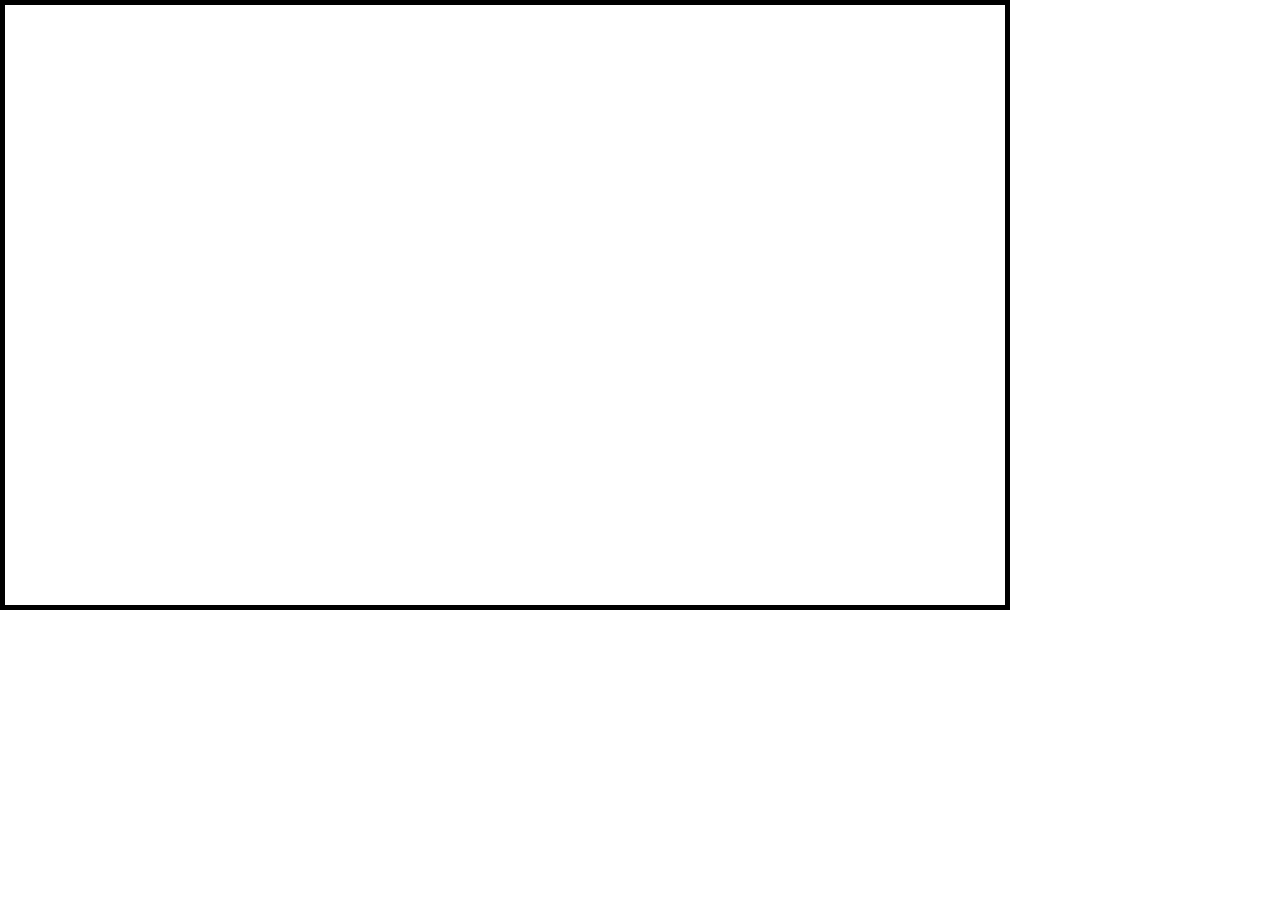
==== main/templates/main/canvas.html @ ba223f32 "pixel-battle" ====
<!DOCTYPE html>
<html>
 <head>
  <meta charset="utf-8"/>
  <script type="application/javascript">
    window.addEventListener('load', ()=>{
        const canvas = document.querySelector('#canvas');
        canvas.width = 1000;
        canvas.height = 600;
        // window.addEventListener('resize', ()=>{
        //     canvas.width = window.innerWidth-15;
        //     canvas.height = window.innerHeight-15;
        // })
        let ctx = canvas.getContext('2d');
        let painting = false;

        var connectionString = 'ws://' + window.location.host + '/ws/pixel-battle/';
        const gameSocket = new WebSocket(connectionString);

        gameSocket.onopen = function open() {
            console.log('WebSockets connection created.');
        // on websocket open, send the START event.
        };


        function startPosition(x, y){
            painting = true;
            draw(x, y)
        }

        function finishedPosition(){
            painting = false;
            ctx.beginPath();
        }

        function draw(x,y){
            if (!painting) return;
            ctx.lineWidth = 5;
            ctx.lineCap = 'round'
            ctx.lineTo(x, y)
            ctx.stroke();
            ctx.beginPath();
            ctx.moveTo(x,y);

        }

        gameSocket.onmessage = function (e) {
                let data = JSON.parse(e.data);
                data = data["payload"];
                let positionX = data['positionX'];
                let positionY = data["positionY"];
                let event = data['event']
                if (event ==='END'){
                    finishedPosition()  
                }
                else if(event === 'MOVING'){
                    draw(positionX,positionY)
                }
                else if(event === 'START'){
                    startPosition(positionX,positionY)
                }                        
            }
        canvas.addEventListener('mousedown', (e)=>{
            gameSocket.send(JSON.stringify({
                'positionX': e.clientX,
                'positionY': e.clientY,
                'event': 'START'
            }))
        })

        canvas.addEventListener('mousemove', (e)=>{
            if(!painting) return;
            gameSocket.send(JSON.stringify({
                'positionX': e.clientX,
                'positionY': e.clientY,
                'event': 'MOVING'
            }))
        })

        canvas.addEventListener('mouseup', (e)=>{
            gameSocket.send(JSON.stringify({
                'positionX': e.clientX,
                'positionY': e.clientY,
                'event': 'END'
            }))     
        });
        

    })

  </script>
  <style type="text/css">
    body{
        margin: 0;
        padding: 0;
        box-sizing: border-box;
    }
    #canvas{
        border: 5px solid black;
    }
  </style>
 </head>
 <body>
   <canvas id="canvas"></canvas>

 </body>
</html>
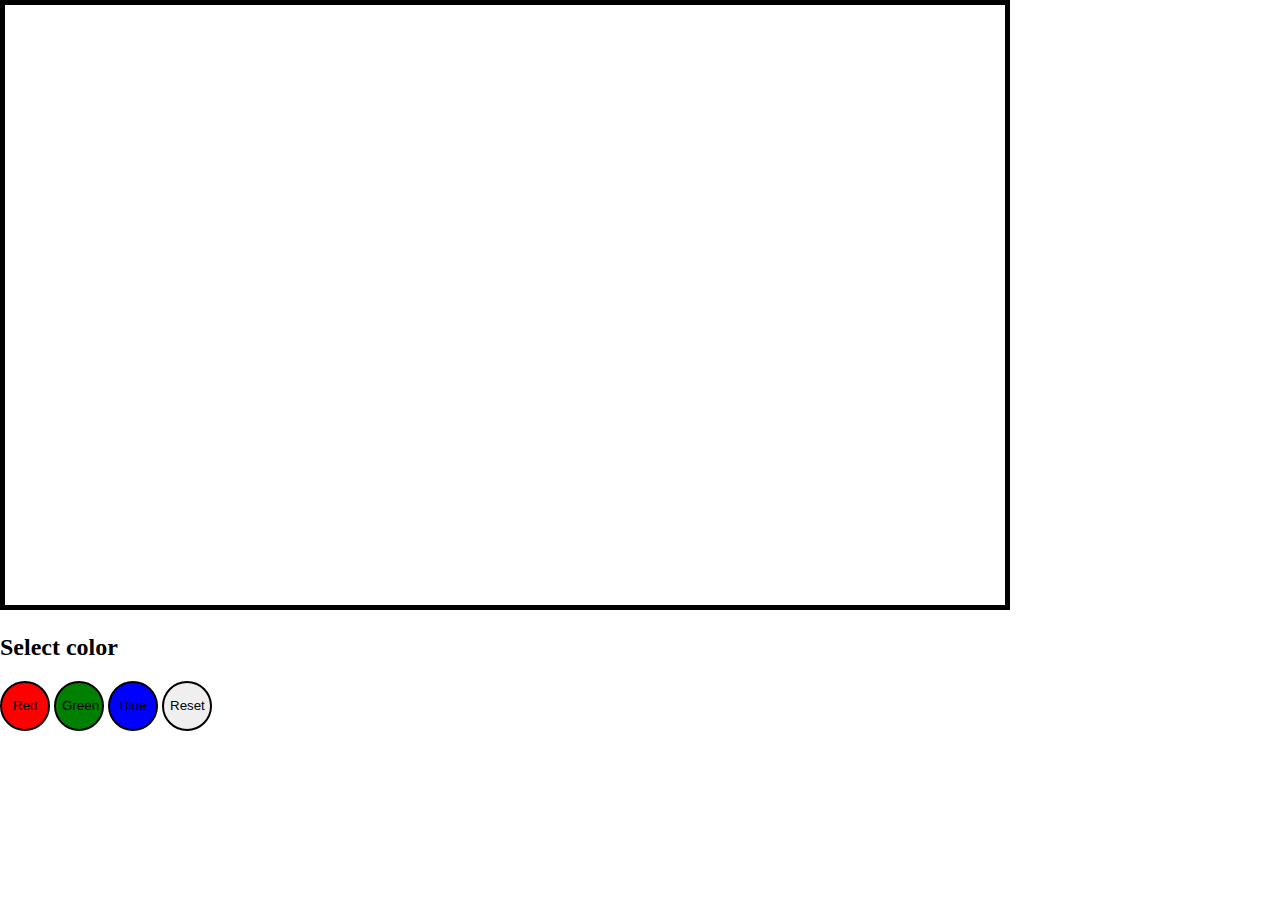
==== commit 63dc47a0: "initialize" ====
--- a/main/templates/main/canvas.html
+++ b/main/templates/main/canvas.html
@@ -4,6 +4,10 @@
   <meta charset="utf-8"/>
   <script type="application/javascript">
     window.addEventListener('load', ()=>{
+        const redBtn = document.querySelector('#red');
+        const greenBtn = document.querySelector('#green');
+        const blueBtn = document.querySelector('#blue');
+        const resetBtn = document.querySelector('#reset');
         const canvas = document.querySelector('#canvas');
         canvas.width = 1000;
         canvas.height = 600;
@@ -13,6 +17,7 @@
         // })
         let ctx = canvas.getContext('2d');
         let painting = false;
+        let color = 'black'
 
         var connectionString = 'ws://' + window.location.host + '/ws/pixel-battle/';
         const gameSocket = new WebSocket(connectionString);
@@ -22,10 +27,13 @@
         // on websocket open, send the START event.
         };
 
+        function changeColor(color2){
+            color = color2;
+        }
 
-        function startPosition(x, y){
+        function startPosition(x, y, color){
             painting = true;
-            draw(x, y)
+            draw(x, y, color)
         }
 
         function finishedPosition(){
@@ -33,9 +41,10 @@
             ctx.beginPath();
         }
 
-        function draw(x,y){
+        function draw(x,y, color){
             if (!painting) return;
             ctx.lineWidth = 5;
+            ctx.strokeStyle = color;
             ctx.lineCap = 'round'
             ctx.lineTo(x, y)
             ctx.stroke();
@@ -49,22 +58,28 @@
                 data = data["payload"];
                 let positionX = data['positionX'];
                 let positionY = data["positionY"];
-                let event = data['event']
+                let event = data['event'];
+                let color = data['color'];
+              
                 if (event ==='END'){
-                    finishedPosition()  
+                    finishedPosition();
                 }
-                else if(event === 'MOVING'){
-                    draw(positionX,positionY)
+                else if(event === 'MOVING'){  
+                    draw(positionX,positionY, color);
                 }
                 else if(event === 'START'){
-                    startPosition(positionX,positionY)
-                }                        
+                    startPosition(positionX,positionY, color);
+                }     
+                else if(event === 'changeColor'){
+                    changeColor(color);
+                }                
             }
         canvas.addEventListener('mousedown', (e)=>{
             gameSocket.send(JSON.stringify({
                 'positionX': e.clientX,
                 'positionY': e.clientY,
-                'event': 'START'
+                'event': 'START',
+                'color': color,
             }))
         })
 
@@ -73,7 +88,8 @@
             gameSocket.send(JSON.stringify({
                 'positionX': e.clientX,
                 'positionY': e.clientY,
-                'event': 'MOVING'
+                'event': 'MOVING',
+                'color': color,
             }))
         })
 
@@ -81,9 +97,32 @@
             gameSocket.send(JSON.stringify({
                 'positionX': e.clientX,
                 'positionY': e.clientY,
-                'event': 'END'
+                'event': 'END',
+                'color': color,
             }))     
         });
+//zdes
+        redBtn.addEventListener('click', ()=>{
+            gameSocket.send(JSON.stringify({
+                'event': 'changeColor',
+                'color': 'red',
+            })) 
+        })
+        greenBtn.addEventListener('click', ()=>{
+            gameSocket.send(JSON.stringify({
+                'event': 'changeColor',
+                'color': 'green',
+            })) 
+        })
+        blueBtn.addEventListener('click', ()=>{
+            gameSocket.send(JSON.stringify({
+                'event': 'changeColor',
+                'color': 'blue',
+            })) 
+        })
+        resetBtn.addEventListener('click', ()=>{
+            ctx.clearRect(0, 0, canvas.width, canvas.height);
+        })
         
 
     })
@@ -98,10 +137,30 @@
     #canvas{
         border: 5px solid black;
     }
+    button, #red, #green, #blue{
+        width: 50px;
+        height: 50px;
+        border-radius: 50%;
+        border: 2px solid black;
+        cursor: pointer;
+    }
+    #red{
+        background-color: red;
+    }
+    #green{
+        background-color: green;
+    }
+    #blue{
+        background-color: blue;
+    }
   </style>
  </head>
  <body>
    <canvas id="canvas"></canvas>
-
+   <h2>Select color</h2>
+    <button id="red" type="click">Red</button>
+    <button id="green" type="click">Green</button>
+    <button id="blue" type="click">Blue</button>
+    <button id='reset' type="click">Reset</button>
  </body>
 </html>